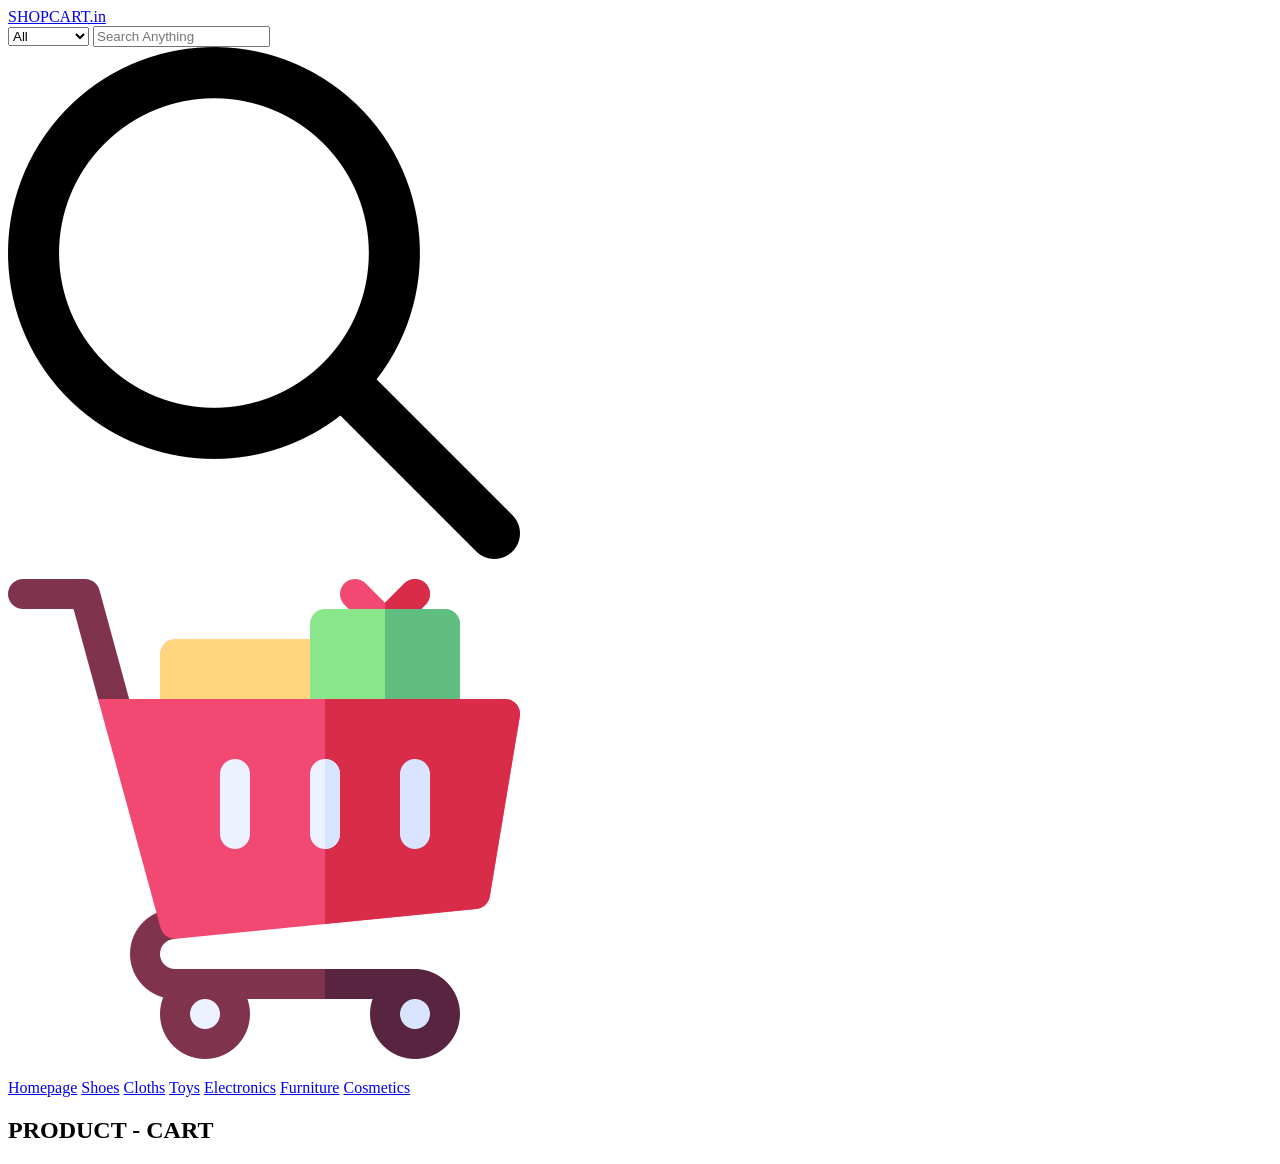
==== cart.html @ 7a5c59de "add a cart page" ====
<!DOCTYPE html>
<html lang="en">
<head>
    <meta charset="UTF-8">
    <meta name="viewport" content="width=device-width, initial-scale=1.0">
    <link rel="stylesheet" href="cart.css">
    <title>Cart</title>
</head>
<body>
    <div id="navbar">

        <a class="main_logo" href="#">SHOPCART.in</a>

        
        <div class="search_bar">
            <select class="category">
                <option value="all">All</option>
                <option value="tshirts">Tshirts</option>
                <option value="Beauty ">Beauty </option>
                <option value="Electronic ">Electronic </option>
                <option value="Toys">Toys</option>
                <option value="Furniture">Furniture</option>
            </select>

            <input class="search" placeholder="Search Anything">
            <div class="search_div">
                <img class="search_logo" src="images\search.png">
            </div>
        </div>


        <div class="cart">
           <a href="cart.html"><img class="cart_logo" src="images\trolley.png"></a>
        </div>
    </div>

    <div id="category">
        <a class="opt" href="index.html">Homepage</a>
        <a class="opt" href="product.html?category=shoes">Shoes</a>
        <a class="opt" href="product.html?category=tshirts">Cloths</a>
        <a class="opt" href="product.html?category=toys">Toys</a>
        <a class="opt" href="product.html?category=electronics">Electronics</a>
        <a class="opt" href="product.html?category=furniture">Furniture</a>
        <a class="opt" href="product.html?category=cosmetics">Cosmetics</a> 
    </div>

    <section class="cart_section">
        <div class="cart_div">
            <div class="heading_text"><h2 class="products_cart">PRODUCT - CART</h2></div>

        </div>

    </section>
    


    <script src="cart.js"></script>
</body>
</html>
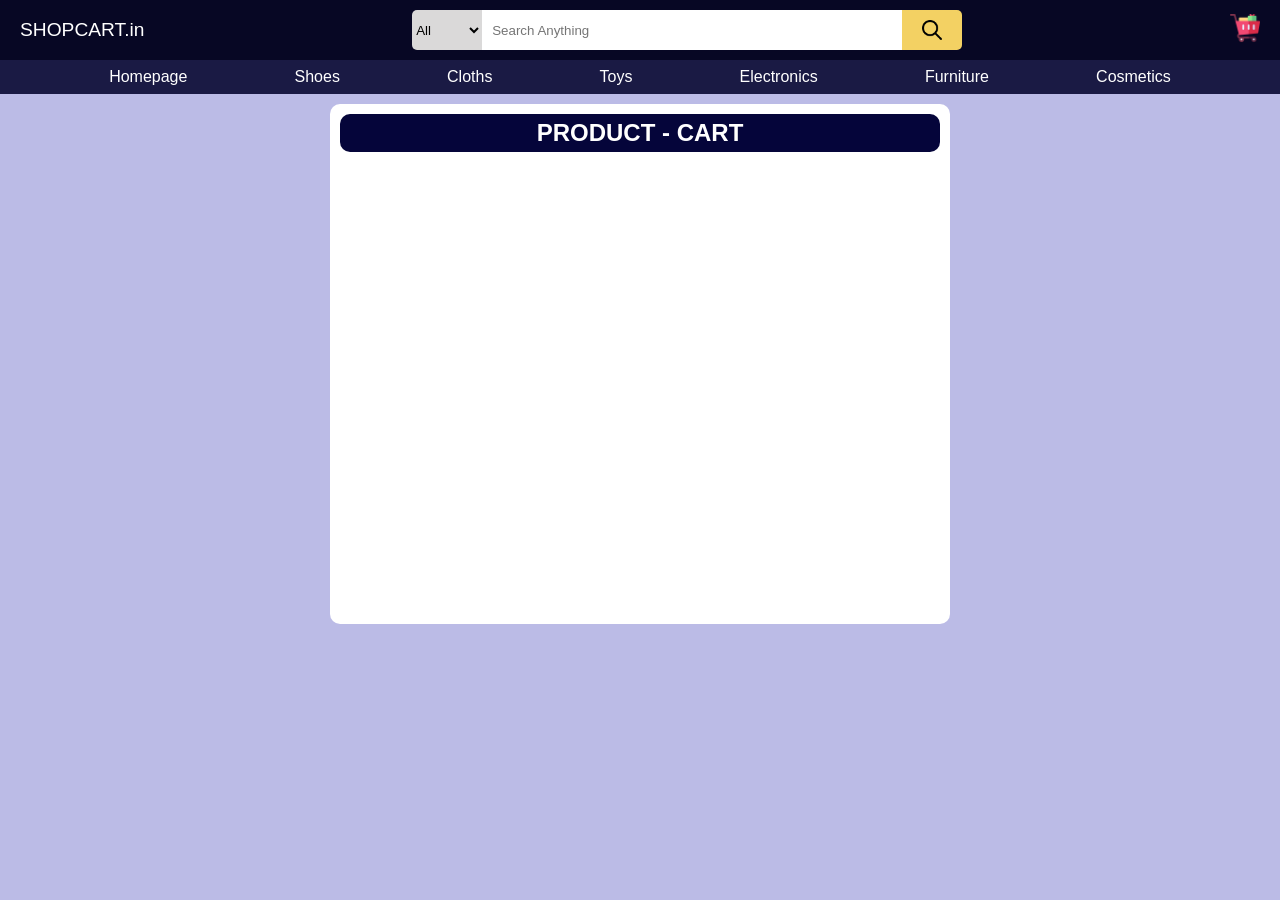
==== commit 6d27bcc4: "complete order divs" ====
--- a/cart.html
+++ b/cart.html
@@ -4,7 +4,7 @@
     <meta charset="UTF-8">
     <meta name="viewport" content="width=device-width, initial-scale=1.0">
     <link rel="stylesheet" href="cart.css">
-    <title>Cart</title>
+    <title>Cart page</title>
 </head>
 <body>
     <div id="navbar">
@@ -47,7 +47,10 @@
     <section class="cart_section">
         <div class="cart_div">
             <div class="heading_text"><h2 class="products_cart">PRODUCT - CART</h2></div>
+        </div>
 
+            
+        
         </div>
 
     </section>
--- a/cart.css
+++ b/cart.css
@@ -0,0 +1,116 @@
+*{
+    margin: 0;
+    padding: 0;
+    font-family: Arial, Helvetica, sans-serif;
+}
+
+html,body{
+    height: 100%;
+    width: 100%;
+    background-color:rgb(187, 187, 230);
+}
+#navbar{
+    background-color: rgb(7, 7, 36);
+    padding: 10px 20px;
+    display: flex;
+    flex-direction: row;
+    justify-content: space-between;
+}
+
+
+
+.main_logo{
+    color: white;
+    text-decoration: none;
+    font-size: larger;
+    display: flex;
+    align-items: center;
+}
+
+.search_bar{
+    display: flex;
+    flex-direction: row;
+}
+.category{
+    height: 40px;
+    border-top-left-radius: 5px;
+    border-bottom-left-radius: 5px;
+    border: none;
+    background-color: rgb(218, 217, 217);
+    width: 70px;
+}
+.search{
+    height: 20px;
+    padding: 10px;
+    width: 400px;
+    border: none;
+
+}
+.search_div{
+    background-color: rgb(243, 209, 99);
+    height: 40px;
+    display: flex;
+    align-items: center;
+    justify-content: center;
+    
+    border-top-right-radius: 5px;
+    border-bottom-right-radius: 5px;
+    width: 60px;
+    border: none;
+}
+.search_logo{
+    height: 20px;
+}
+.cart{
+    display: flex;
+    align-items: center;
+}
+.cart_logo{
+    height: 30px;
+}
+
+#category{
+    background-color: rgba(1, 1, 43, 0.863);
+    display: flex;
+    padding: 5px;
+    justify-content: space-evenly;
+}
+.opt{
+    color: white;
+    text-decoration: none;
+    padding: 2px;
+    border: 1px solid transparent;
+}
+.opt:hover{
+    border: 1px solid white;
+}
+
+.cart_section{
+    width: 100%;
+    height: auto;
+    display: flex;
+    justify-content: center;
+    margin-top: 10px;
+}
+.cart_div{
+    background-color: white;
+    width: 600px;
+    height: 500px;
+    border-radius: 10px;
+    padding: 10px;
+
+
+}
+.heading_text{
+    display: flex;
+    justify-content: center;
+    background-color: rgb(5, 5, 58);
+    border-radius: 10px;
+    padding: 5px;
+}
+.products_cart{
+    color: white;
+
+
+}
+
